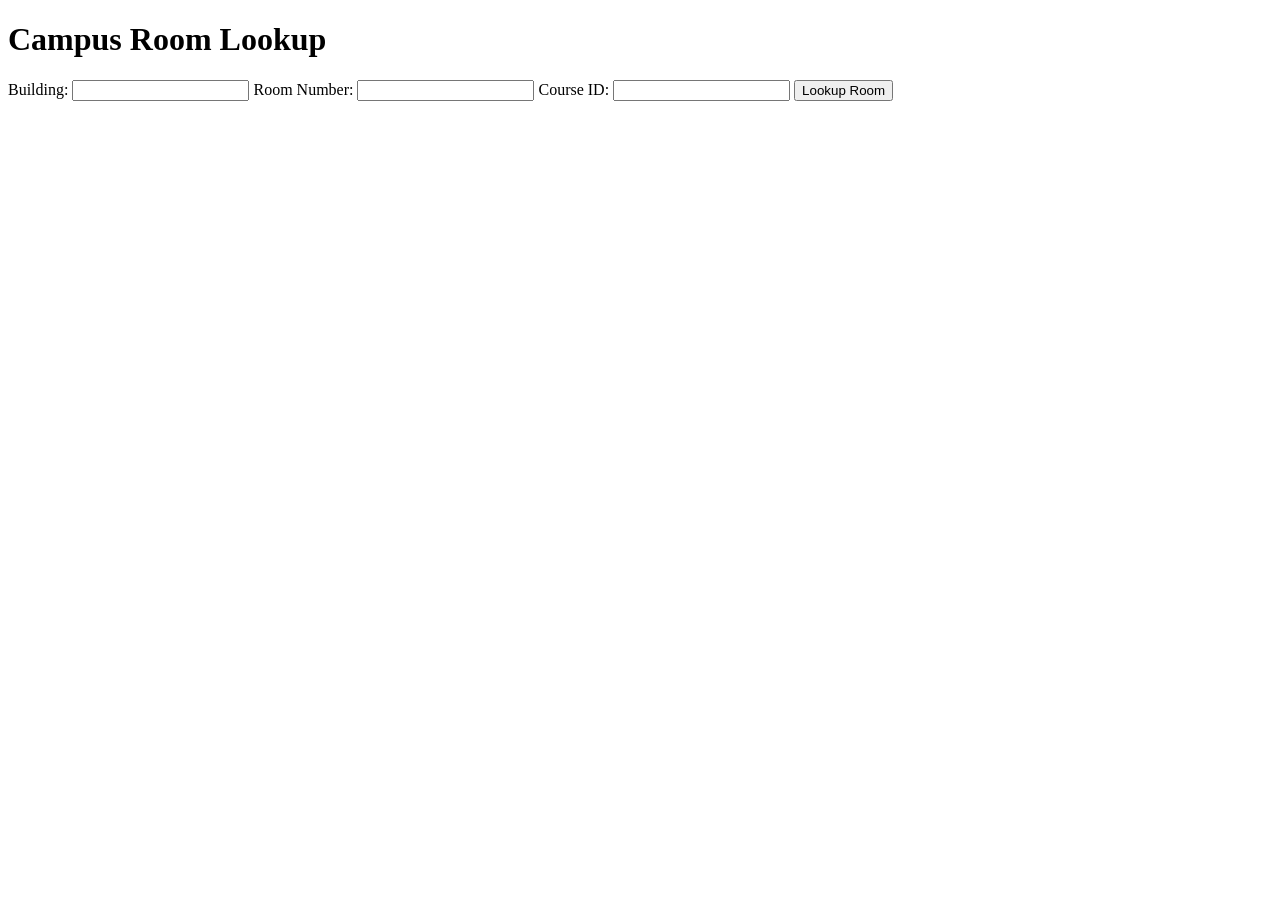
==== index.html @ 80f3ca53 "rename file" ====
<!DOCTYPE html>
<html lang="en">
  <head>
    <meta charset="UTF-8" />
    <meta name="viewport" content="width=device-width, initial-scale=1.0" />
    <title>Campus Room Lookup</title>
    <link rel="stylesheet" href="stylesheet.scss" />
  </head>
  <body>
    <h1>Campus Room Lookup</h1>

    <form id="room-lookup-form">
      <label for="building">Building:</label>
      <input type="text" id="building" name="building" required />

      <label for="room-number">Room Number:</label>
      <input type="text" id="room-number" name="room-number" required />

      <label for="course-id">Course ID:</label>
      <input type="text" id="course-id" name="course-id" required />

      <button type="submit">Lookup Room</button>
    </form>
  </body>
</html>
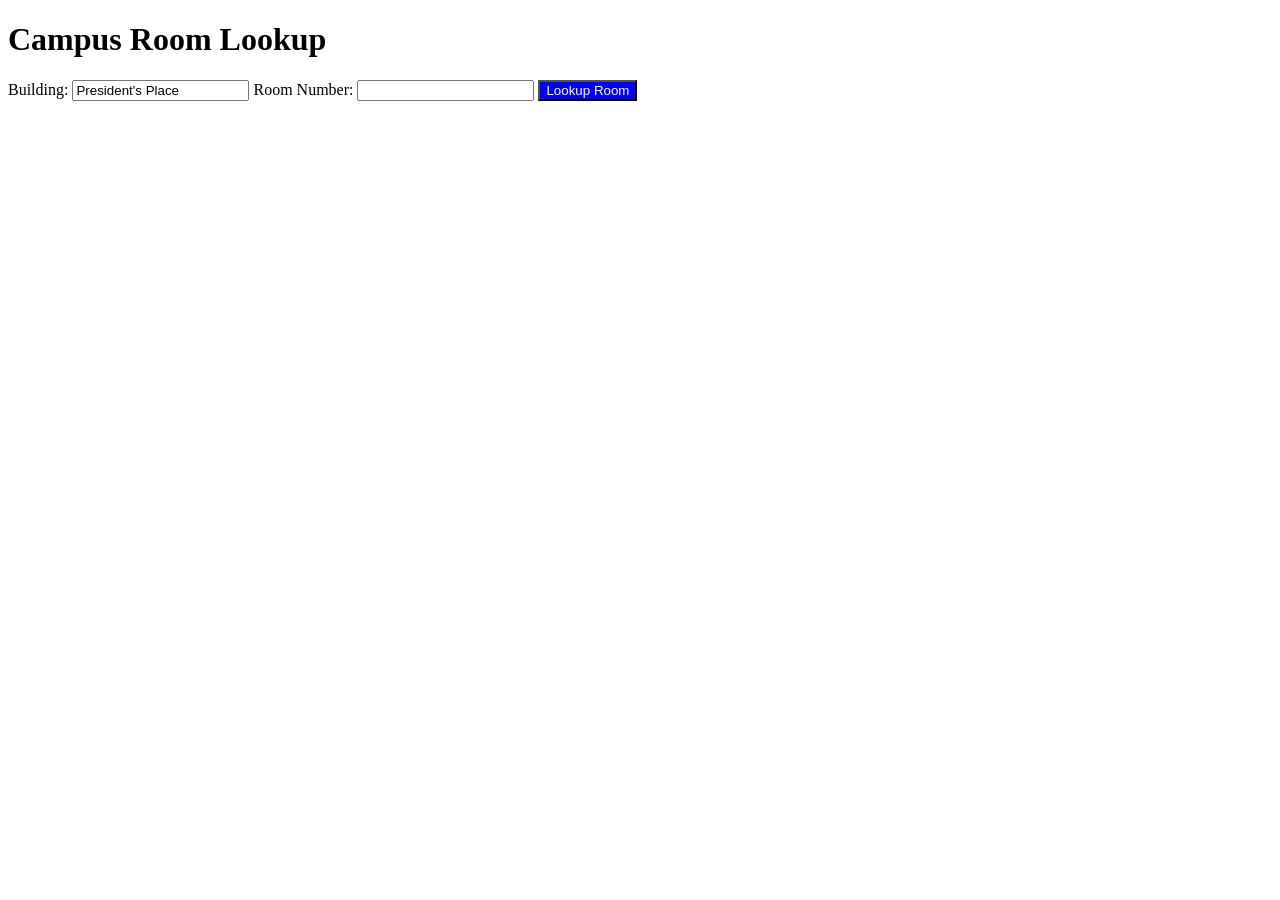
==== commit 3d0932d7: "implement basic flask backend" ====
--- a/index.html
+++ b/index.html
@@ -1,25 +1,36 @@
 <!DOCTYPE html>
 <html lang="en">
-  <head>
-    <meta charset="UTF-8" />
-    <meta name="viewport" content="width=device-width, initial-scale=1.0" />
-    <title>Campus Room Lookup</title>
-    <link rel="stylesheet" href="stylesheet.scss" />
-  </head>
-  <body>
-    <h1>Campus Room Lookup</h1>
 
-    <form id="room-lookup-form">
-      <label for="building">Building:</label>
-      <input type="text" id="building" name="building" required />
+<head>
+  <title>Campus Nav</title>
+  <!-- 
+        Campus Navigator
+        Filename: index.html
 
-      <label for="room-number">Room Number:</label>
-      <input type="text" id="room-number" name="room-number" required />
+        Author:   Thanh Van Nguyen & Arjun Pramanik
+        GitHub:   https://github.com/ThanhNG30/Campus-Navigator
 
-      <label for="course-id">Course ID:</label>
-      <input type="text" id="course-id" name="course-id" required />
+        Date:     9 March 2026
+  -->
+  <meta charset="utf-8">
+  <meta name="viewport" content="width=device-width">
+  <link rel="stylesheet" href="stylesheet.css">
+</head>
 
-      <button type="submit">Lookup Room</button>
-    </form>
-  </body>
-</html>
+<body>
+  <h1>Campus Room Lookup</h1>
+
+  <form action="http://127.0.0.1:5000" method="post">
+    <label for="building">Building:</label>
+    <!-- since we only have one building mapped right now -->
+    <input type="text" id="building" name="building" value="President's Place" required readonly>
+
+    <label for="room_number">Room Number:</label>
+    <input type="text" id="room_number" name="room_number" required>
+
+    <button type="submit">Lookup Room</button>
+  </form>
+
+</body>
+
+</html>
--- a/stylesheet.css
+++ b/stylesheet.css
@@ -0,0 +1,4 @@
+button {
+  background: blue;
+  color: white;
+}
